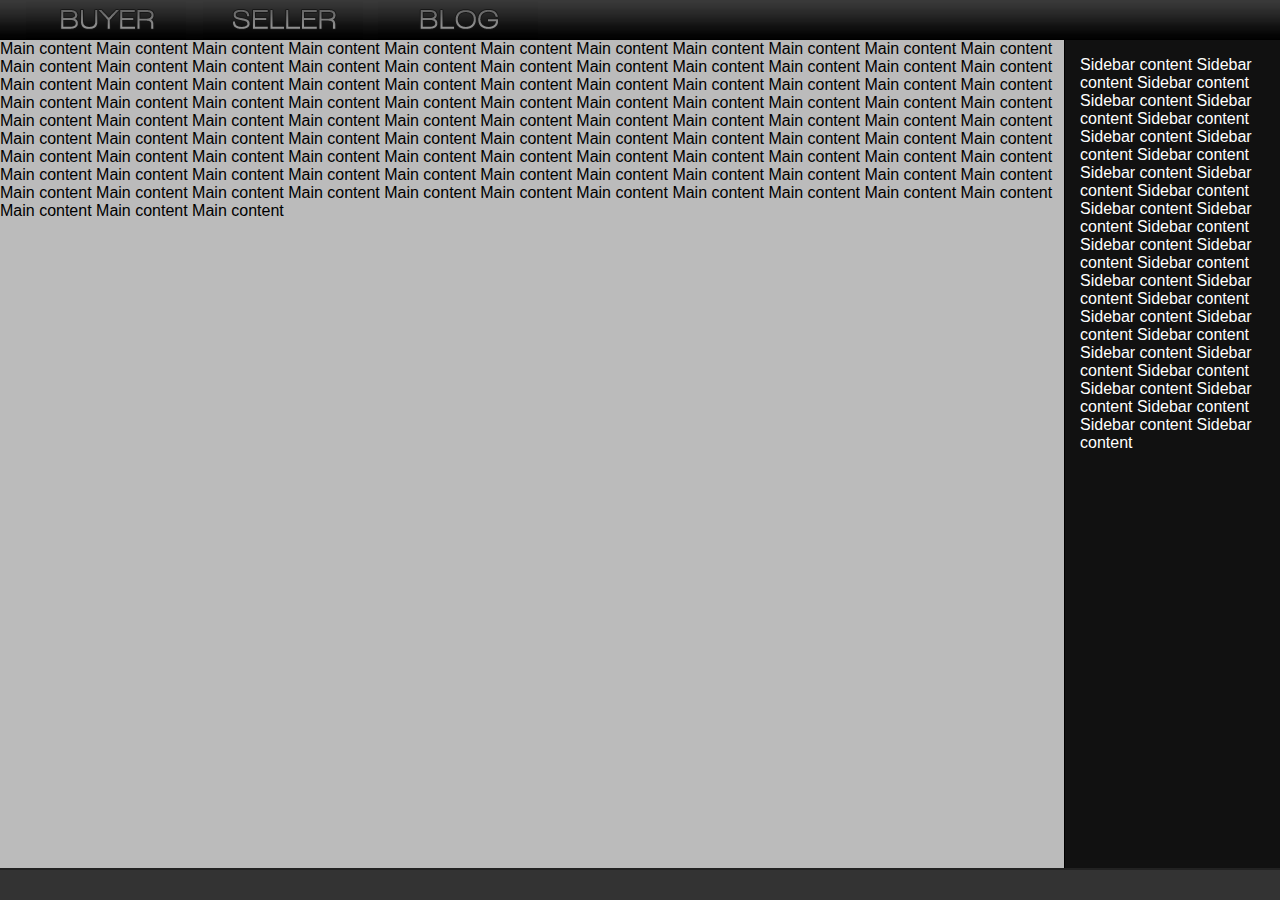
==== index.html @ b012a06e "First commit" ====
<!DOCTYPE html PUBLIC "-//W3C//DTD XHTML 1.0 Transitional//EN"
"http://www.w3.org/TR/xhtml1/DTD/xhtml1-transitional.dtd">
<html xmlns="http://www.w3.org/1999/xhtml" xml:lang="en" lang="en">
<head>
	<meta http-equiv="Content-Type" content="text/html; charset=UTF-8" >
	<meta name="description" content="A blurb to describe the content of the page appears here" >
	<script type="text/javascript" src=""></script>
	<script src="https://ajax.googleapis.com/ajax/libs/jquery/1.7.2/jquery.min.js"></script>
	<link rel="stylesheet" type="text/css" href="" />
	<script type="text/javascript">
	//Insert JavaScript here
	</script>
	<style>
	/*CSS Styles*/
	
		/*Document notes
		 *The background for #main is temporarily red, which causes it to flash during window resize.
		 *Have to change it to something subtle, this is temporarily for debugging.
		 *The Sidebar width is hardcoded both in CSS and the Javascript.
		 *Any changes to the dimensions/layout have to be adjusted in both.
		 *The header slice is currently a low quality jpeg and will have to be improved in future.
		 */
		 
		 body {
			margin: 0px; padding: 0px;
			background-color: red;
			font-family: sans-serif;
		}
		#header {
			margin: 0px; padding: 0px;
			background: url(header-slice.jpg) repeat-x;
			min-height: 40px;
			color: white;
		}
		ul#header-nav {
			margin: 0px;
			padding: 0px 0px 0px 20px;
			list-style-type: none;
		}
		ul#header-nav li {
			float: left;
			margin: 0px;
			padding-left: 3px;
			padding-right: 3px;			
			height: 38px;
		}
		ul#header-nav a {
			display: block;
			margin: 0px;
			padding: 2px 5px 0px 5px;	
			height: 40px;
			color: white;
			text-indent:-9999px;
		}
		ul#header-nav li a {
			width: 160px;
			background: url(nav-sprite.png);
		}
		ul#header-nav li#buyer a {
			background-position: -8px -52px;
		}
		ul#header-nav li#buyer a:hover {
			background-position: -8px -8px;
		}
		ul#header-nav li#seller a {
		
			background-position: -222px -52px;
		}
		ul#header-nav li#seller a:hover {
			background-position: -222px -8px;
		}
		ul#header-nav li#blog a {
			background-position: -426px -52px;
		}
		ul#header-nav li#blog a:hover {
			background-position: -426px -8px;
		}
		#main {
			margin: 0px; padding: 0px;
			background-color: red;
		}
		#content {
			margin: 0px; padding: 0px;
			background: #BBBBBB;
			float: left;
			width: 500px;
		}
		#sidebar {
			margin: 0px; padding: 0px;
			padding-left: 15px;
			background: #111111;
			float: left;;
			width: 200px;
			color: #FFFFFF;
			border-left: 1px solid black;
		}
		#footer {
			margin: 0px; padding: 0px;
			height: 30px;
			color: white;
			background: #333333 url(footer-slice.jpg) repeat-x;
			border-top: 2px solid #222222;
			position: fixed;
			width: 100%;
			bottom: 0px;
			left: 0px;
		}

	</style>
	<title>	Some title</title>
</head>
<body>
	<div id="header">
		<ul id="header-nav">
			<li id="buyer"><a href="#">BUYER</a></li>
			<li id="seller"><a href="#">SELLER</a></li>
			<li id="blog"><a href="#">BLOG</a></li>
		</ul>
	</div>
	<div id="main">
		<div id="content">
			Main content Main content Main content Main content Main content Main content Main content Main content Main content Main content Main content Main content Main content Main content Main content Main content	Main content Main content Main content Main content Main content Main content Main content Main content Main content Main content Main content Main content Main content Main content Main content Main content Main content	Main content Main content Main content Main content Main content Main content Main content Main content Main content Main content Main content Main content Main content Main content Main content Main content Main content	Main content Main content Main content Main content Main content Main content Main content Main content Main content Main content Main content Main content Main content Main content Main content Main content Main content	Main content Main content Main content Main content Main content Main content Main content Main content Main content Main content Main content Main content Main content Main content Main content Main content Main content	Main content Main content Main content Main content Main content Main content Main content Main content Main content Main content Main content Main content Main content Main content Main content Main content Main content	Main content
		</div>
		<div id="sidebar">
			<p>
			Sidebar content	Sidebar content	Sidebar content	Sidebar content	Sidebar content	Sidebar content	Sidebar content	Sidebar content
			Sidebar content	Sidebar content	Sidebar content	Sidebar content	Sidebar content	Sidebar content	Sidebar content	Sidebar content
			Sidebar content	Sidebar content	Sidebar content	Sidebar content	Sidebar content	Sidebar content	Sidebar content	Sidebar content
			Sidebar content	Sidebar content	Sidebar content	Sidebar content	Sidebar content	Sidebar content	Sidebar content	Sidebar content
			</p>
		</div>
	</div>
	<div id="footer">
		
	</div>
	<script>
		var $document=$(document),
		$main=$('#main'),
		$window=$(window);
		$content=$('#content');
		$sidebar=$('#sidebar');
		console.log($window.width()-215);
		$document.ready(function(){
			var ht=$window.height()-70,
			wd=$window.width()-216;
			$main.css('height', ht);
			$content.css('width', wd).css('min-height', ht);
			$sidebar.css('min-height', ht);
		})
		$window.resize(function() {
			var ht=$window.height()-70,
			wd=$window.width()-216;
			$main.css('height', ht);
			$content.css('width', wd).css('min-height', ht);
			$sidebar.css('min-height', ht);
		})
	</script>
</body>
</html>
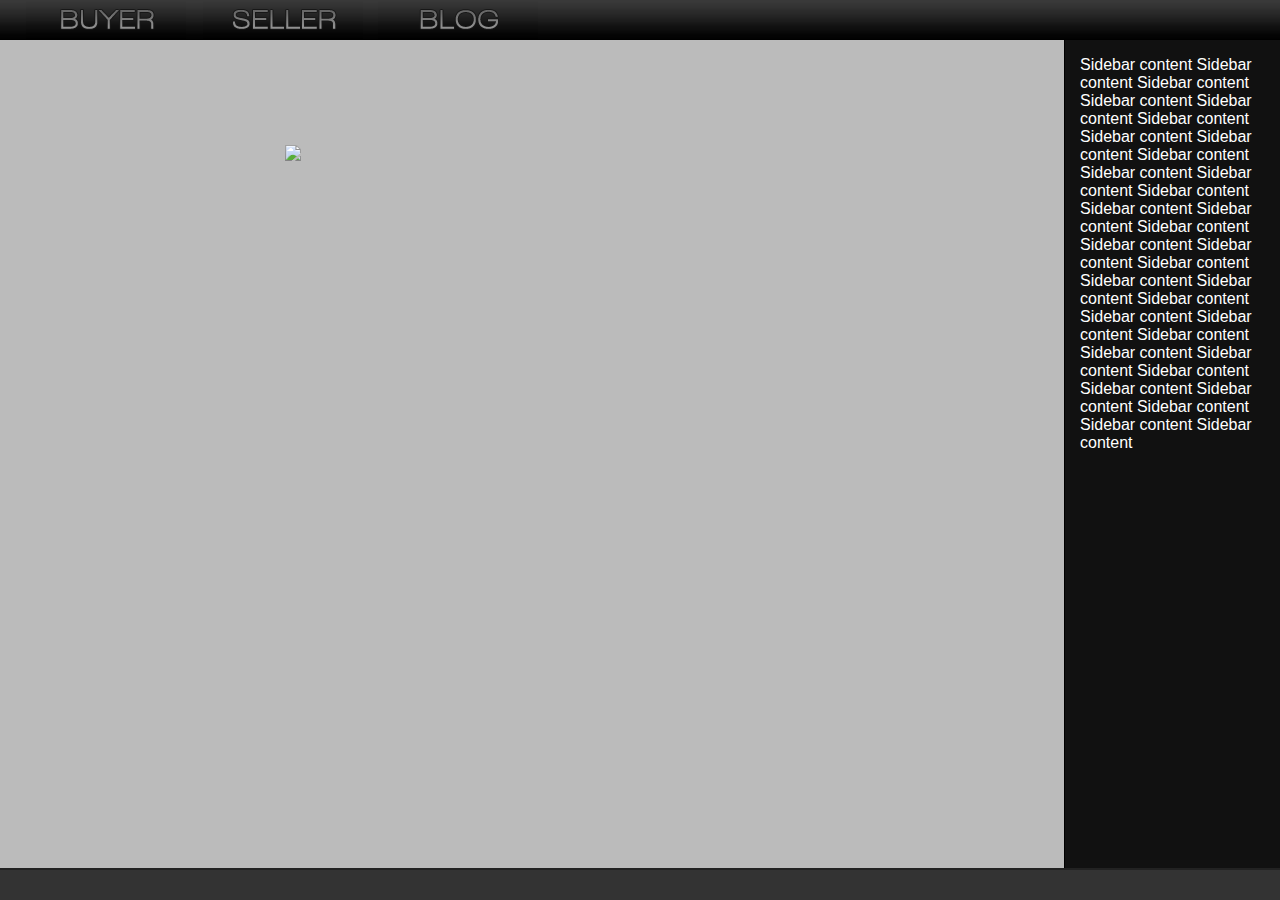
==== commit 3434078a: "Added slideshow plugin which does not work properly" ====
--- a/index.html
+++ b/index.html
@@ -5,107 +5,49 @@
 	<meta http-equiv="Content-Type" content="text/html; charset=UTF-8" >
 	<meta name="description" content="A blurb to describe the content of the page appears here" >
 	<script type="text/javascript" src=""></script>
-	<script src="https://ajax.googleapis.com/ajax/libs/jquery/1.7.2/jquery.min.js"></script>
-	<link rel="stylesheet" type="text/css" href="" />
+	<!--script src="https://ajax.googleapis.com/ajax/libs/jquery/1.7.2/jquery.min.js"></script-->
+	<script src="js/jquery-1.7.2.min.js"></script>
+	<script src="js/slides.min.jquery.js"></script>
+	<link rel="stylesheet" type="text/css" href="css/style.css" />
 	<script type="text/javascript">
-	//Insert JavaScript here
+	//Slideshow
+	/*var startSlide = 1;
+	if (window.location.hash) {
+		startSlide = window.location.hash.replace('#', '');
+	}*/
+	//Initialize slides
+
+	/*$('slides').slides ({
+			preload: true,
+			preloadImage: 'images/loading.gif',
+			generatePagination: true;
+			play: 5000,
+			pause: 2500,
+			hoverPause: false,
+			start: startSlide,
+			animationComplete: function(current){
+				window.location.hash = '#' + current;
+				}
+		});*/
 	</script>
 	<style>
-	/*CSS Styles*/
+
+	.slides_container {
+		width: 570px;
+		height: 210px;
+	}
+	.slides_container div {
+		position:relative;
+		width: 570px;
+		height: 210px;
+		display: block;
+	}
+	.slides_container img {
+		position: absolute;
+		top: 50%;
+		left: 50%;
+	}
 	
-		/*Document notes
-		 *The background for #main is temporarily red, which causes it to flash during window resize.
-		 *Have to change it to something subtle, this is temporarily for debugging.
-		 *The Sidebar width is hardcoded both in CSS and the Javascript.
-		 *Any changes to the dimensions/layout have to be adjusted in both.
-		 *The header slice is currently a low quality jpeg and will have to be improved in future.
-		 */
-		 
-		 body {
-			margin: 0px; padding: 0px;
-			background-color: red;
-			font-family: sans-serif;
-		}
-		#header {
-			margin: 0px; padding: 0px;
-			background: url(header-slice.jpg) repeat-x;
-			min-height: 40px;
-			color: white;
-		}
-		ul#header-nav {
-			margin: 0px;
-			padding: 0px 0px 0px 20px;
-			list-style-type: none;
-		}
-		ul#header-nav li {
-			float: left;
-			margin: 0px;
-			padding-left: 3px;
-			padding-right: 3px;			
-			height: 38px;
-		}
-		ul#header-nav a {
-			display: block;
-			margin: 0px;
-			padding: 2px 5px 0px 5px;	
-			height: 40px;
-			color: white;
-			text-indent:-9999px;
-		}
-		ul#header-nav li a {
-			width: 160px;
-			background: url(nav-sprite.png);
-		}
-		ul#header-nav li#buyer a {
-			background-position: -8px -52px;
-		}
-		ul#header-nav li#buyer a:hover {
-			background-position: -8px -8px;
-		}
-		ul#header-nav li#seller a {
-		
-			background-position: -222px -52px;
-		}
-		ul#header-nav li#seller a:hover {
-			background-position: -222px -8px;
-		}
-		ul#header-nav li#blog a {
-			background-position: -426px -52px;
-		}
-		ul#header-nav li#blog a:hover {
-			background-position: -426px -8px;
-		}
-		#main {
-			margin: 0px; padding: 0px;
-			background-color: red;
-		}
-		#content {
-			margin: 0px; padding: 0px;
-			background: #BBBBBB;
-			float: left;
-			width: 500px;
-		}
-		#sidebar {
-			margin: 0px; padding: 0px;
-			padding-left: 15px;
-			background: #111111;
-			float: left;;
-			width: 200px;
-			color: #FFFFFF;
-			border-left: 1px solid black;
-		}
-		#footer {
-			margin: 0px; padding: 0px;
-			height: 30px;
-			color: white;
-			background: #333333 url(footer-slice.jpg) repeat-x;
-			border-top: 2px solid #222222;
-			position: fixed;
-			width: 100%;
-			bottom: 0px;
-			left: 0px;
-		}
-
 	</style>
 	<title>	Some title</title>
 </head>
@@ -119,7 +61,24 @@
 	</div>
 	<div id="main">
 		<div id="content">
-			Main content Main content Main content Main content Main content Main content Main content Main content Main content Main content Main content Main content Main content Main content Main content Main content	Main content Main content Main content Main content Main content Main content Main content Main content Main content Main content Main content Main content Main content Main content Main content Main content Main content	Main content Main content Main content Main content Main content Main content Main content Main content Main content Main content Main content Main content Main content Main content Main content Main content Main content	Main content Main content Main content Main content Main content Main content Main content Main content Main content Main content Main content Main content Main content Main content Main content Main content Main content	Main content Main content Main content Main content Main content Main content Main content Main content Main content Main content Main content Main content Main content Main content Main content Main content Main content	Main content Main content Main content Main content Main content Main content Main content Main content Main content Main content Main content Main content Main content Main content Main content Main content Main content	Main content
+			<div id="slides">
+				<div class="slides_container">
+					<div class="slide">
+						<img src="http://placehold.it/570x270" height="210">
+					</div>
+					<div class="slide">
+						<img src="http://placehold.it/570x270" height="210">
+					</div>
+					<div class="slide">
+						<img src="http://placehold.it/570x270" height="210">
+					</div>
+					<div class="slide">
+						<img src="http://placehold.it/570x270" height="210">
+					</div>
+
+				</div>
+
+			</div>
 		</div>
 		<div id="sidebar">
 			<p>
@@ -139,21 +98,34 @@
 		$window=$(window);
 		$content=$('#content');
 		$sidebar=$('#sidebar');
+		$slidebox=$('.slides_container');
+		$slidediv=$('.slides_container div');
+		$('.pagination').css('display', 'none');
 		console.log($window.width()-215);
+		$('#slides').slides({
+				//generatePagination: True
+				});	
 		$document.ready(function(){
 			var ht=$window.height()-70,
 			wd=$window.width()-216;
 			$main.css('height', ht);
 			$content.css('width', wd).css('min-height', ht);
-			$sidebar.css('min-height', ht);
-		})
+			$slidebox.css('width', wd).css('min-height', ht);
+			//$slidediv.css('width', wd).css('min-height', ht);
+			$sidebar.css('min-height', ht).css('height', ht);
+			$('.pagination').css('display', 'none');
+		});
+
 		$window.resize(function() {
 			var ht=$window.height()-70,
 			wd=$window.width()-216;
 			$main.css('height', ht);
 			$content.css('width', wd).css('min-height', ht);
+			$slidebox.css('width', wd).css('min-height', ht);
+			//$slidediv.css('width', wd).css('min-height', ht);
 			$sidebar.css('min-height', ht);
-		})
+		});
+		
 	</script>
 </body>
 </html>
--- a/css/style.css
+++ b/css/style.css
@@ -0,0 +1,95 @@
+/*CSS Styles*/
+	
+		/*Document notes
+		 *The background for #main is temporarily red, which causes it to flash during window resize.
+		 *Have to change it to something subtle, this is temporarily for debugging.
+		 *The Sidebar width is hardcoded both in CSS and the Javascript.
+		 *Any changes to the dimensions/layout have to be adjusted in both.
+		 *Currently not happy with the text style of the nav buttons - minor task to be accomplished in Photoshop.
+		 */
+		 
+		 body {
+			margin: 0px; padding: 0px;
+			background-color: red;
+			font-family: sans-serif;
+		}
+		#header {
+			margin: 0px; padding: 0px;
+			background: url(../images/header-slice.jpg) repeat-x;
+			min-height: 40px;
+			color: white;
+		}
+		ul#header-nav {
+			margin: 0px;
+			padding: 0px 0px 0px 20px;
+			list-style-type: none;
+		}
+		ul#header-nav li {
+			float: left;
+			margin: 0px;
+			padding-left: 3px;
+			padding-right: 3px;			
+			height: 38px;
+		}
+		ul#header-nav a {
+			display: block;
+			margin: 0px;
+			padding: 2px 5px 0px 5px;	
+			height: 40px;
+			color: white;
+			text-indent:-9999px;
+		}
+		ul#header-nav li a {
+			width: 160px;
+			background: url(../images/nav-sprite.png);
+		}
+		ul#header-nav li#buyer a {
+			background-position: -8px -52px;
+		}
+		ul#header-nav li#buyer a:hover {
+			background-position: -8px -8px;
+		}
+		ul#header-nav li#seller a {
+		
+			background-position: -222px -52px;
+		}
+		ul#header-nav li#seller a:hover {
+			background-position: -222px -8px;
+		}
+		ul#header-nav li#blog a {
+			background-position: -426px -52px;
+		}
+		ul#header-nav li#blog a:hover {
+			background-position: -426px -8px;
+		}
+		#main {
+			margin: 0px; padding: 0px;
+			background-color: red;
+		}
+		#content {
+			margin: 0px; padding: 0px;
+			background: #BBBBBB;
+			float: left;
+			width: 500px;
+		}
+		#sidebar {
+			margin: 0px; padding: 0px;
+			padding-left: 15px;
+			background: #111111;
+			float: left;;
+			width: 200px;
+			color: #FFFFFF;
+			border-left: 1px solid black;
+		}
+		#footer {
+			margin: 0px; padding: 0px;
+			height: 30px;
+			color: white;
+			background: #333333 url(footer-slice.jpg) repeat-x;
+			border-top: 2px solid #222222;
+			position: fixed;
+			width: 100%;
+			bottom: 0px;
+			left: 0px;
+		}
+
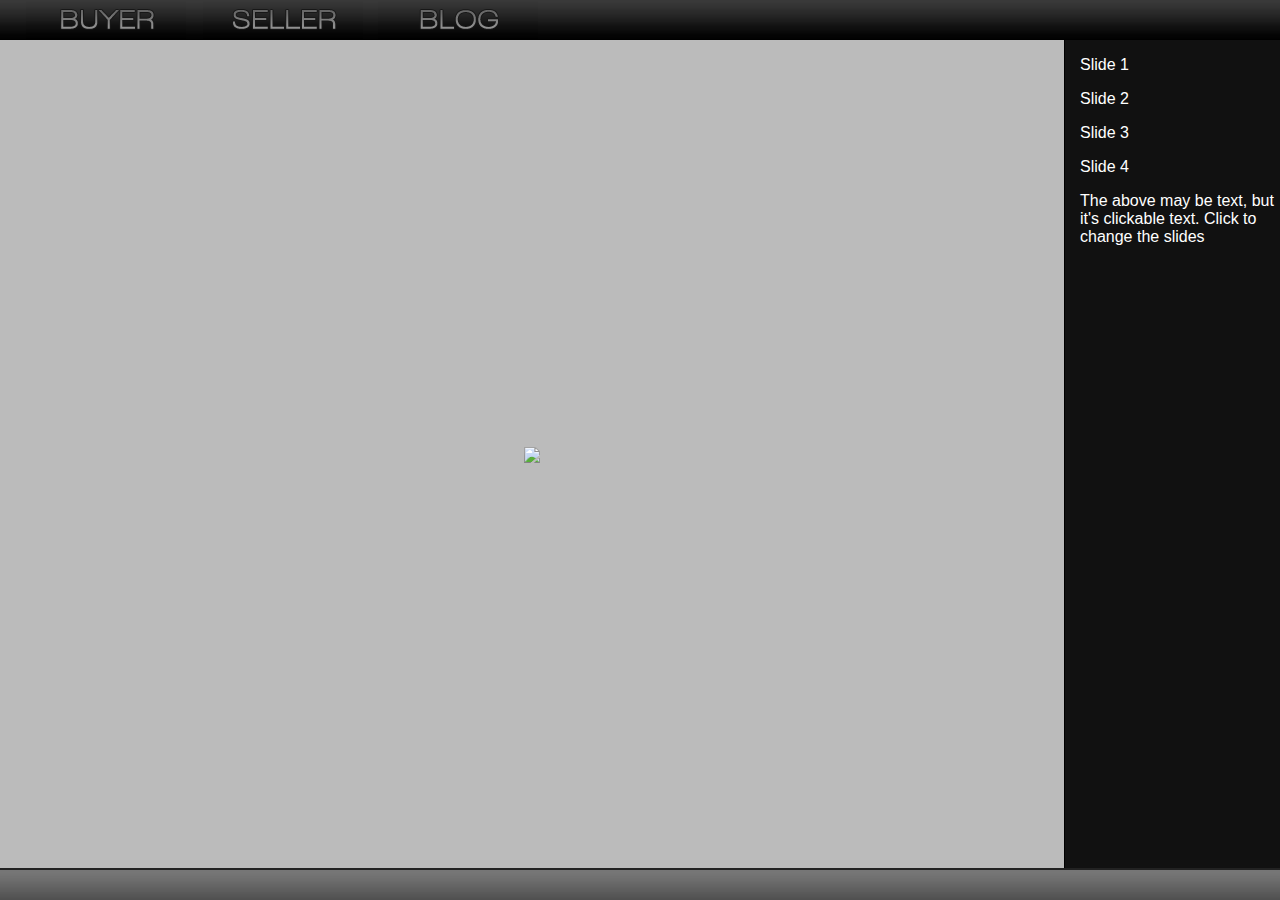
==== commit b8b850ca: "Slides are now working" ====
--- a/index.html
+++ b/index.html
@@ -8,6 +8,7 @@
 	<!--script src="https://ajax.googleapis.com/ajax/libs/jquery/1.7.2/jquery.min.js"></script-->
 	<script src="js/jquery-1.7.2.min.js"></script>
 	<script src="js/slides.min.jquery.js"></script>
+	<script src="js/jquery.waitforimages.js"></script>
 	<link rel="stylesheet" type="text/css" href="css/style.css" />
 	<script type="text/javascript">
 	//Slideshow
@@ -33,19 +34,22 @@
 	<style>
 
 	.slides_container {
+		position:relative;
 		width: 570px;
 		height: 210px;
 	}
 	.slides_container div {
-		position:relative;
 		width: 570px;
 		height: 210px;
 		display: block;
+		/*position: absolute;
+		top:50%;
+		left:50%;*/
+		background-color: yeellow;
 	}
-	.slides_container img {
-		position: absolute;
-		top: 50%;
-		left: 50%;
+	.slide {
+		margin-left:288px;
+		margin-top:100px;
 	}
 	
 	</style>
@@ -64,16 +68,16 @@
 			<div id="slides">
 				<div class="slides_container">
 					<div class="slide">
-						<img src="http://placehold.it/570x270" height="210">
+						<img src="http://placehold.it/570x270">
 					</div>
 					<div class="slide">
-						<img src="http://placehold.it/570x270" height="210">
+						<img src="http://placehold.it/570x270">
 					</div>
 					<div class="slide">
-						<img src="http://placehold.it/570x270" height="210">
+						<img src="http://placehold.it/570x270">
 					</div>
 					<div class="slide">
-						<img src="http://placehold.it/570x270" height="210">
+						<img src="http://placehold.it/570x270">
 					</div>
 
 				</div>
@@ -82,10 +86,19 @@
 		</div>
 		<div id="sidebar">
 			<p>
-			Sidebar content	Sidebar content	Sidebar content	Sidebar content	Sidebar content	Sidebar content	Sidebar content	Sidebar content
-			Sidebar content	Sidebar content	Sidebar content	Sidebar content	Sidebar content	Sidebar content	Sidebar content	Sidebar content
-			Sidebar content	Sidebar content	Sidebar content	Sidebar content	Sidebar content	Sidebar content	Sidebar content	Sidebar content
-			Sidebar content	Sidebar content	Sidebar content	Sidebar content	Sidebar content	Sidebar content	Sidebar content	Sidebar content
+				<a id="slide1">Slide 1</a>
+			</p>
+			<p>
+				<a id="slide2">Slide 2</a>
+			</p>
+			<p>
+				<a id="slide3">Slide 3</a>
+			</p>
+			<p>
+				<a id="slide4">Slide 4</a>
+			</p>
+			<p>
+				The above may be text, but it's clickable text. Click to change the slides
 			</p>
 		</div>
 	</div>
@@ -93,6 +106,8 @@
 		
 	</div>
 	<script>
+
+
 		var $document=$(document),
 		$main=$('#main'),
 		$window=$(window);
@@ -101,9 +116,40 @@
 		$slidebox=$('.slides_container');
 		$slidediv=$('.slides_container div');
 		$('.pagination').css('display', 'none');
-		console.log($window.width()-215);
+		function slideAdjust(wd, ht){
+			$active=$('.slide:not([style*="none"])');
+			iwd=$active.children("img").width();
+			iht=$active.children("img").height();
+			mtop=(ht-iht)/2;
+			mleft=(wd-iwd)/2;
+			console.log($active.children("img"), ht, wd, iht, iwd);
+			$active.animate({
+					marginLeft: mleft,
+					marginTop: mtop
+					}, 120);
+			//$active.css("margin-left", mleft).css("margin-top", mtop);
+		}
+
+	//	$('#slides').slides({
+	//			//generatePagination: True
+	//			});
 		$('#slides').slides({
-				//generatePagination: True
+				//preload: true,
+				//preloadImage: 'img/loading.gif',
+				//generatePagination: true,
+				//play: 5000,
+				//pause: 2500,
+				//hoverPause: true,
+				// Get the starting slide
+				//start: startSlide,
+				animationComplete: function(current){
+					// Set the slide number as a hash
+					window.location.hash = '#' + current;
+					var ht=$window.height()-70,
+					wd=$window.width()-216;
+					slideAdjust(wd, ht);
+					}
+					
 				});	
 		$document.ready(function(){
 			var ht=$window.height()-70,
@@ -114,7 +160,13 @@
 			//$slidediv.css('width', wd).css('min-height', ht);
 			$sidebar.css('min-height', ht).css('height', ht);
 			$('.pagination').css('display', 'none');
+
 		});
+		$document.waitForImages(function(){
+			var ht=$window.height()-70,
+			wd=$window.width()-216;
+			slideAdjust(wd, ht);
+				});
 
 		$window.resize(function() {
 			var ht=$window.height()-70,
@@ -124,7 +176,21 @@
 			$slidebox.css('width', wd).css('min-height', ht);
 			//$slidediv.css('width', wd).css('min-height', ht);
 			$sidebar.css('min-height', ht);
+			slideAdjust(wd, ht);
 		});
+		$sidebar.find('a#slide1').click(function() {
+				$('.pagination a').eq(0).trigger('click');
+				});
+		$sidebar.find('a#slide2').click(function() {
+				$('.pagination a').eq(1).trigger('click');
+				});
+		$sidebar.find('a#slide3').click(function() {
+				$('.pagination a').eq(2).trigger('click');
+				});
+		$sidebar.find('a#slide4').click(function() {
+				$('.pagination a').eq(3).trigger('click');
+				});
+		
 		
 	</script>
 </body>
--- a/css/style.css
+++ b/css/style.css
@@ -85,7 +85,7 @@
 			margin: 0px; padding: 0px;
 			height: 30px;
 			color: white;
-			background: #333333 url(footer-slice.jpg) repeat-x;
+			background: #333333 url(../images/footer-slice.jpg) repeat-x;
 			border-top: 2px solid #222222;
 			position: fixed;
 			width: 100%;
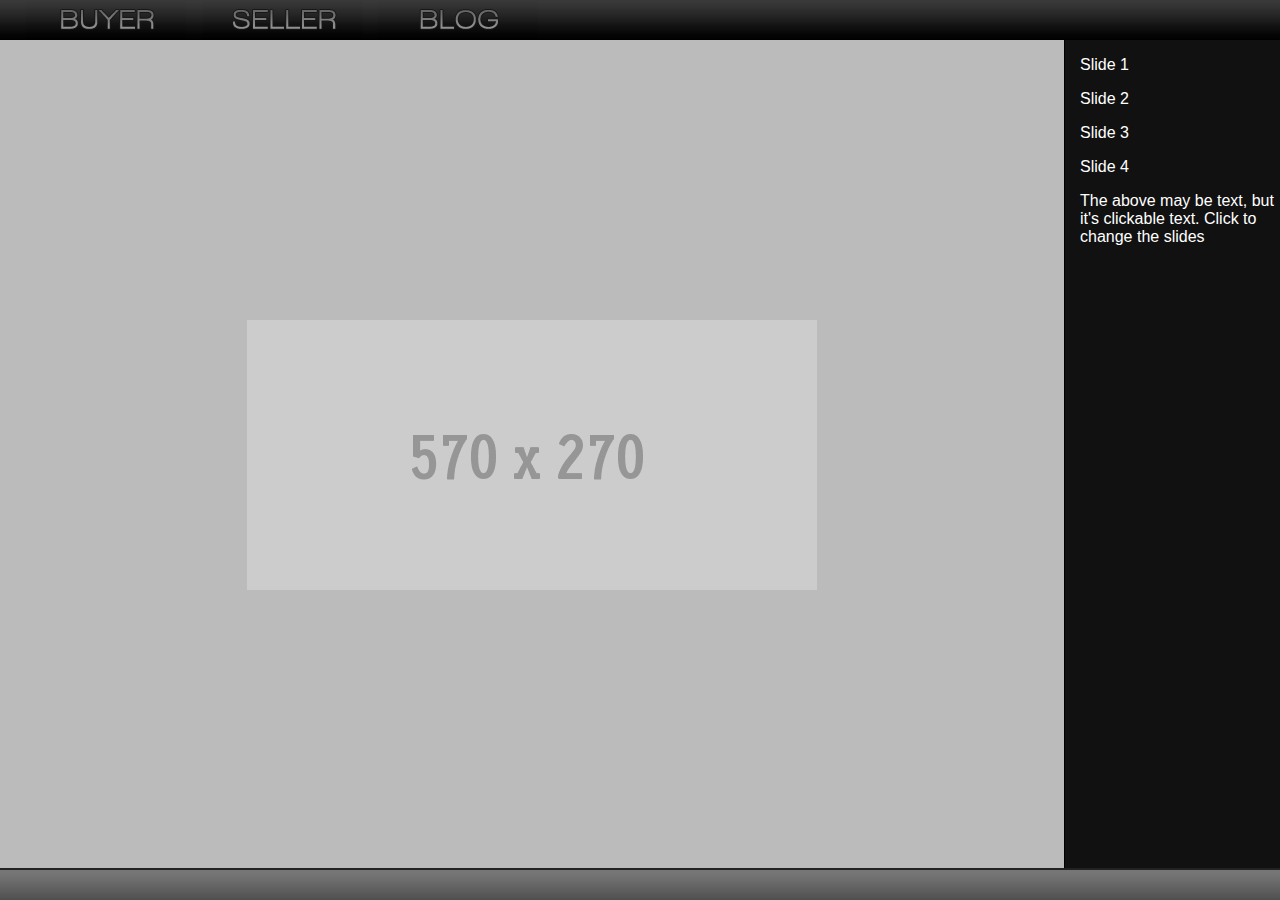
==== commit 2337ffc2: "Centering Resolved" ====
--- a/index.html
+++ b/index.html
@@ -68,16 +68,16 @@
 			<div id="slides">
 				<div class="slides_container">
 					<div class="slide">
-						<img src="http://placehold.it/570x270">
+						<img src="images/570x270.gif">
 					</div>
 					<div class="slide">
-						<img src="http://placehold.it/570x270">
+						<img src="images/570x270.gif">
 					</div>
 					<div class="slide">
-						<img src="http://placehold.it/570x270">
+						<img src="images/570x270.gif">
 					</div>
 					<div class="slide">
-						<img src="http://placehold.it/570x270">
+						<img src="images/570x270.gif">
 					</div>
 
 				</div>
--- a/css/style.css
+++ b/css/style.css
@@ -70,7 +70,7 @@
 			margin: 0px; padding: 0px;
 			background: #BBBBBB;
 			float: left;
-			width: 500px;
+		/*	width: 500px;*/
 		}
 		#sidebar {
 			margin: 0px; padding: 0px;
@@ -80,6 +80,8 @@
 			width: 200px;
 			color: #FFFFFF;
 			border-left: 1px solid black;
+			position: absolute;
+			right:0px
 		}
 		#footer {
 			margin: 0px; padding: 0px;
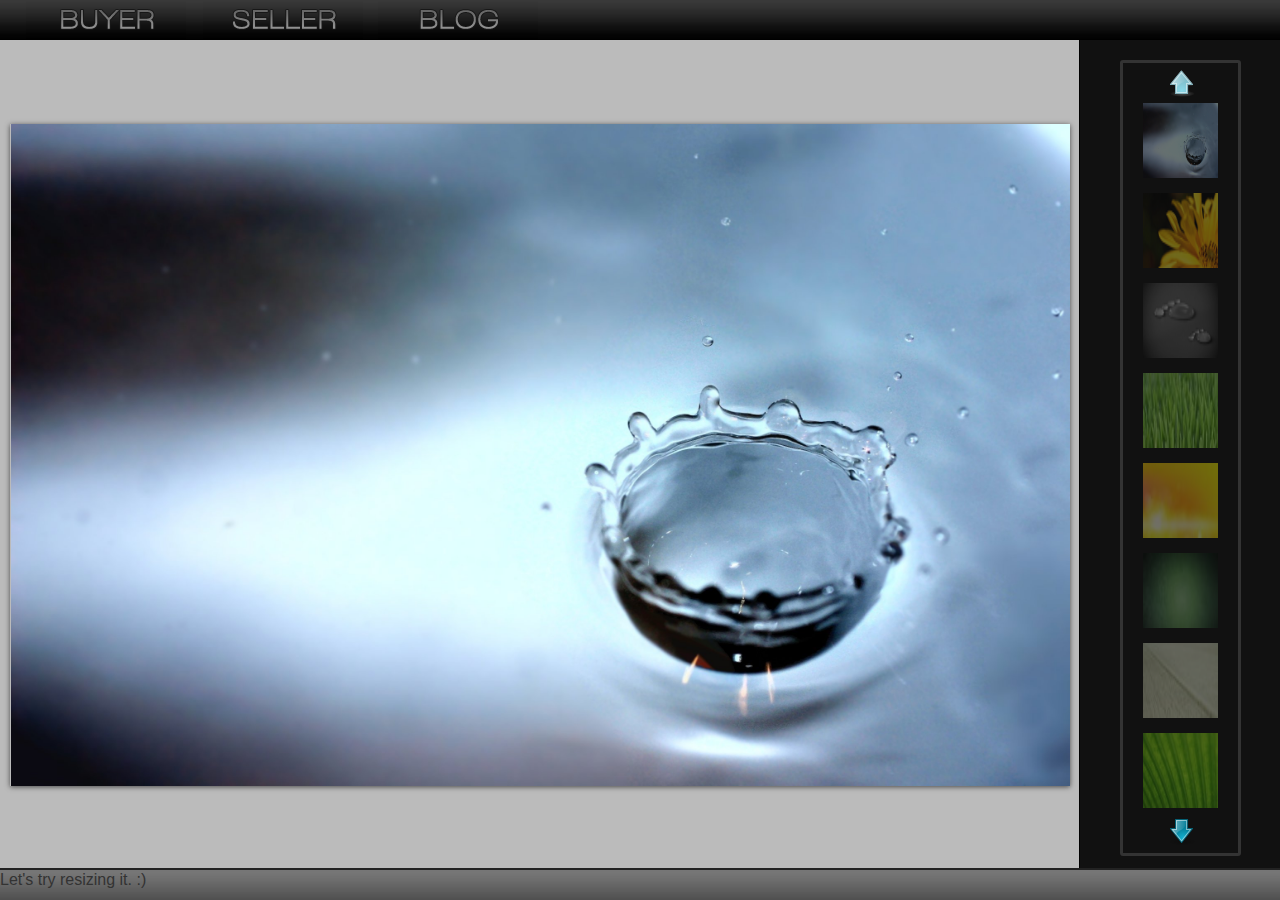
==== commit c5c5d522: "Reorganized stuff" ====
--- a/index.html
+++ b/index.html
@@ -1,62 +1,22 @@
-<!DOCTYPE html PUBLIC "-//W3C//DTD XHTML 1.0 Transitional//EN"
-"http://www.w3.org/TR/xhtml1/DTD/xhtml1-transitional.dtd">
+<!DOCTYPE html>
 <html xmlns="http://www.w3.org/1999/xhtml" xml:lang="en" lang="en">
 <head>
 	<meta http-equiv="Content-Type" content="text/html; charset=UTF-8" >
 	<meta name="description" content="A blurb to describe the content of the page appears here" >
 	<script type="text/javascript" src=""></script>
-	<!--script src="https://ajax.googleapis.com/ajax/libs/jquery/1.7.2/jquery.min.js"></script-->
+	<!-- script src="https://ajax.googleapis.com/ajax/libs/jquery/1.7.2/jquery.min.js"></script -->
 	<script src="js/jquery-1.7.2.min.js"></script>
 	<script src="js/slides.min.jquery.js"></script>
 	<script src="js/jquery.waitforimages.js"></script>
-	<link rel="stylesheet" type="text/css" href="css/style.css" />
-	<script type="text/javascript">
-	//Slideshow
-	/*var startSlide = 1;
-	if (window.location.hash) {
-		startSlide = window.location.hash.replace('#', '');
-	}*/
-	//Initialize slides
-
-	/*$('slides').slides ({
-			preload: true,
-			preloadImage: 'images/loading.gif',
-			generatePagination: true;
-			play: 5000,
-			pause: 2500,
-			hoverPause: false,
-			start: startSlide,
-			animationComplete: function(current){
-				window.location.hash = '#' + current;
-				}
-		});*/
-	</script>
-	<style>
-
-	.slides_container {
-		position:relative;
-		width: 570px;
-		height: 210px;
-	}
-	.slides_container div {
-		width: 570px;
-		height: 210px;
-		display: block;
-		/*position: absolute;
-		top:50%;
-		left:50%;*/
-		background-color: yeellow;
-	}
-	.slide {
-		margin-left:288px;
-		margin-top:100px;
-	}
-	
-	</style>
+	<script type="text/javascript" src="js/jquery.jcarousel.js"></script>
+	<link rel="stylesheet" type="text/css" href="css/frame.css" />
+	<!-- <link rel="stylesheet" type="text/css" href="css2/style.css" /> -->
+	<link rel="stylesheet" type="text/css" href="css2/nivo-slider.css" />
+	<link rel="stylesheet" type="text/css" href="css2/default/default.css" />
 	<title>	Some title</title>
 </head>
 <body>
-	<div id="header">
+	<div id="header" style="overflow: hidden;">
 		<ul id="header-nav">
 			<li id="buyer"><a href="#">BUYER</a></li>
 			<li id="seller"><a href="#">SELLER</a></li>
@@ -64,134 +24,138 @@
 		</ul>
 	</div>
 	<div id="main">
-		<div id="content">
-			<div id="slides">
-				<div class="slides_container">
-					<div class="slide">
-						<img src="images/570x270.gif">
+		<div id="sidebar" style="overflow: hidden;">
+			<link href="css2/style_sidebar.css" rel="stylesheet" type="text/css" />
+			<script type="text/javascript" src="js/jquery.jcarousel.js"></script>
+			<link rel="stylesheet" type="text/css" href="css2/skin_sidebar.css" />
+			<div id="wrap">
+				<ul id="mycarousel" class="jcarousel jcarousel-skin-tango">
+					<li><img src="images/1920x1024.jpg" width="75" height="75" alt="" /></li>
+					<li><img src="images/thumbs/YellowFlower.jpg" width="75" height="75" alt="" /></li>
+					<li><img src="images/thumbs/FootFall.png" width="75" height="75" alt="" /></li>
+					<li><img src="images/thumbs/GreenMeadow.jpg" width="75" height="75" alt="" /></li>
+					<li><img src="images/thumbs/Spaceflare-supernova.jpg" width="75" height="75" alt="" /></li>
+					<li><img src="images/thumbs/Terraform-green.jpg" width="75" height="75" alt="" /></li>
+					<li><img src="images/thumbs/Wood.jpg" width="75" height="75" alt="" /></li>
+					<li><img src="images/thumbs/Blinds.jpg" width="75" height="75" alt="" /></li>
+					<li><img src="images/thumbs/FreshFlower.jpg" width="75" height="75" alt="" /></li>
+					<li><img src="images/thumbs/Spaceflare.jpg" width="75" height="75" alt="" /></li>
+					<li><img src="images/thumbs/SundownDunes.jpg" width="75" height="75" alt="" /></li>
+					<li><img src="images/thumbs/Terraform-orange.jpg" width="75" height="75" alt="" /></li>
+					<li><img src="images/thumbs/BlueMarbleWest.jpg" width="75" height="75" alt="" /></li>
+					<li><img src="images/thumbs/Garden.jpg" width="75" height="75" alt="" /></li>
+					<li><img src="images/thumbs/Spaceflare-nova.jpg" width="75" height="75" alt="" /></li>
+					<li><img src="images/thumbs/Terraform-blue.jpg" width="75" height="75" alt="" /></li>
+					<li><img src="images/thumbs/TwoWings.jpg" width="75" height="75" alt="" /></li>
+				</ul>
+			</div>
+			<script type="text/javascript">
+			</script>
+		</div>
+		<div id="content" style="overflow: hidden">
+			<div id="wrapper">
+				<div class="slider-wrapper theme-default">
+					<div class="ribbon">
+						
 					</div>
-					<div class="slide">
-						<img src="images/570x270.gif">
+					<div id="slider" class="nivoSlider">
+						<img src="images/1920x1024.jpg" /> 
+						<img src="images/thumbs/YellowFlower.jpg"/> 
+						<img src="images/FootFall.png"/> 
+						<img src="images/GreenMeadow.jpg"/> 
+						<img src="images/Spaceflare-supernova.jpg"/> 
+						<img src="images/Terraform-green.jpg"/> 
+						<img src="images/Wood.jpg"/> 
+						<img src="images/Blinds.jpg"/> 
+						<img src="images/FreshFlower.jpg"/> 
+						<img src="images/Spaceflare.jpg"/> 
+						<img src="images/SundownDunes.jpg"/> 
+						<img src="images/Terraform-orange.jpg"/> 
+						<img src="images/BlueMarbleWest.jpg"/> 
+						<img src="images/Garden.jpg"/> 
+						<img src="images/Spaceflare-nova.jpg"/> 
+						<img src="images/Terraform-blue.jpg"/> 
+						<img src="images/TwoWings.jpg"/> 
+						<img src="images/splash.jpg" alt="" />
+						<a href="http://dev7studios.com"><img src="images/570x270.gif" alt="" title="This is an example of a caption" /></a>
+						<img src="images/Aqua.jpg" alt="" title="#htmlcaption" />
+
 					</div>
-					<div class="slide">
-						<img src="images/570x270.gif">
+					<div id="htmlcaption" class="nivo-html-caption">
+						<strong>This</strong> is an example of a <em>HTML</em> caption with <a href="#">a link</a>.
 					</div>
-					<div class="slide">
-						<img src="images/570x270.gif">
-					</div>
-
 				</div>
 
 			</div>
+
 		</div>
-		<div id="sidebar">
-			<p>
-				<a id="slide1">Slide 1</a>
-			</p>
-			<p>
-				<a id="slide2">Slide 2</a>
-			</p>
-			<p>
-				<a id="slide3">Slide 3</a>
-			</p>
-			<p>
-				<a id="slide4">Slide 4</a>
-			</p>
-			<p>
-				The above may be text, but it's clickable text. Click to change the slides
-			</p>
-		</div>
-	</div>
-	<div id="footer">
 		
 	</div>
-	<script>
+	
+	<div id="footer">
 
+		Let's try resizing it. :)
 
-		var $document=$(document),
-		$main=$('#main'),
-		$window=$(window);
-		$content=$('#content');
-		$sidebar=$('#sidebar');
-		$slidebox=$('.slides_container');
-		$slidediv=$('.slides_container div');
-		$('.pagination').css('display', 'none');
-		function slideAdjust(wd, ht){
-			$active=$('.slide:not([style*="none"])');
-			iwd=$active.children("img").width();
-			iht=$active.children("img").height();
-			mtop=(ht-iht)/2;
-			mleft=(wd-iwd)/2;
-			console.log($active.children("img"), ht, wd, iht, iwd);
-			$active.animate({
-					marginLeft: mleft,
-					marginTop: mtop
-					}, 120);
-			//$active.css("margin-left", mleft).css("margin-top", mtop);
-		}
+	</div>
 
-	//	$('#slides').slides({
-	//			//generatePagination: True
-	//			});
-		$('#slides').slides({
-				//preload: true,
-				//preloadImage: 'img/loading.gif',
-				//generatePagination: true,
-				//play: 5000,
-				//pause: 2500,
-				//hoverPause: true,
-				// Get the starting slide
-				//start: startSlide,
-				animationComplete: function(current){
-					// Set the slide number as a hash
-					window.location.hash = '#' + current;
-					var ht=$window.height()-70,
-					wd=$window.width()-216;
-					slideAdjust(wd, ht);
-					}
-					
-				});	
-		$document.ready(function(){
-			var ht=$window.height()-70,
-			wd=$window.width()-216;
-			$main.css('height', ht);
-			$content.css('width', wd).css('min-height', ht);
-			$slidebox.css('width', wd).css('min-height', ht);
-			//$slidediv.css('width', wd).css('min-height', ht);
-			$sidebar.css('min-height', ht).css('height', ht);
-			$('.pagination').css('display', 'none');
+	<script type="text/javascript" src="js/jquery.nivo.slider.js"></script>
+	<script type="text/javascript">
+			$('#wrap').height(($('#content').height())-120);
+			jQuery(document).ready(function() {
+					    jQuery('#mycarousel').jcarousel({
+						            vertical: true,
+							    scroll: 1
+								        });
+					    });
+	var $footer=$('#footer');
+		$(document).ready(function(){
+			
+			$('#slider').nivoSlider();
+			//Footer resizing, on function WILL NOT work wil jQuery 1.4.2
+			$footer.on('click', function(){
+				console.log('Footer clicked');
+				if($footer.css('height')=='30px'){
+					$footer.animate({
+						height:100
+					}, 100);
+				}
+				else{
+					$footer.animate({
+						height:30
+					}, 100);
+				}				
+			});
+		});		
+		$(window).resize(function() {
+			$('#wrap').height(($('#content').height())-120);
+				var slider=$('#slider');
+				$content=$('#content');
+			        var vars = slider.data('nivo:vars');
+				slider.height(($content.height())-25);
+				slider.width(($content.width())-20);
+				var scase = 0;
+				$('.nivo-slice', slider).remove();
+				$('.nivo-box', slider).remove();
+				if(slider.height()<vars.currentImage.height()) {
+					var new_width=(vars.currentImage.width()/vars.currentImage.height())*(slider.height());
+					if(new_width<slider.width())
+						slider.width(new_width);
+					scase = 1;
+				}   
+				if(slider.width()<vars.currentImage.width()) {
+					var new_height=(vars.currentImage.height()/vars.currentImage.width())*(slider.width());
+					if(new_height<slider.height())
+						slider.height(new_height);
+					scase = 1;
+				}   
+				if(!scase){
+					slider.height(vars.currentImage.height());
+					slider.width(vars.currentImage.width());
+				}   
 
+				slider.css({'background':'url("'+ vars.currentImage.attr('src') +'") no-repeat center ','background-size':'contain','margin':'0 auto','top':(($('#content').height())-slider.height())/2});
 		});
-		$document.waitForImages(function(){
-			var ht=$window.height()-70,
-			wd=$window.width()-216;
-			slideAdjust(wd, ht);
-				});
 
-		$window.resize(function() {
-			var ht=$window.height()-70,
-			wd=$window.width()-216;
-			$main.css('height', ht);
-			$content.css('width', wd).css('min-height', ht);
-			$slidebox.css('width', wd).css('min-height', ht);
-			//$slidediv.css('width', wd).css('min-height', ht);
-			$sidebar.css('min-height', ht);
-			slideAdjust(wd, ht);
-		});
-		$sidebar.find('a#slide1').click(function() {
-				$('.pagination a').eq(0).trigger('click');
-				});
-		$sidebar.find('a#slide2').click(function() {
-				$('.pagination a').eq(1).trigger('click');
-				});
-		$sidebar.find('a#slide3').click(function() {
-				$('.pagination a').eq(2).trigger('click');
-				});
-		$sidebar.find('a#slide4').click(function() {
-				$('.pagination a').eq(3).trigger('click');
-				});
-		
-		
 	</script>
 </body>
 </html>
--- a/css/frame.css
+++ b/css/frame.css
@@ -0,0 +1,92 @@
+*      {margin:0; padding:0;}
+body   {
+	background:#fff;
+	position:absolute;
+	width:100%; height:100%;
+	overflow: hidden;
+	font-family:sans-serif;
+}
+#header  {
+	/*background:#f8f;*/
+	background: url(../images/header-slice.jpg) repeat-x;
+	color: white;
+	position:absolute;
+	width:100%;
+	height:40px;
+	overflow:auto;
+}
+ul#header-nav {
+	margin: 0px;
+	padding: 0px 0px 0px 20px;
+	list-style-type: none;
+}
+ul#header-nav li {
+	float: left;
+	margin: 0px;
+	padding-left: 3px;
+	padding-right: 3px;			
+	height: 38px;
+}
+ul#header-nav a {
+	display: block;
+	margin: 0px;
+	padding: 2px 5px 0px 5px;	
+	height: 40px;
+	color: white;
+	text-indent:-9999px;
+}
+ul#header-nav li a {
+	width: 160px;
+	background: url(../images/nav-sprite.png);
+}
+ul#header-nav li#buyer a {
+	background-position: -8px -52px;
+}
+ul#header-nav li#buyer a:hover {
+	background-position: -8px -8px;
+}
+ul#header-nav li#seller a {
+
+	background-position: -222px -52px;
+}
+ul#header-nav li#seller a:hover {
+	background-position: -222px -8px;
+}
+ul#header-nav li#blog a {
+	background-position: -426px -52px;
+}
+ul#header-nav li#blog a:hover {
+	background-position: -426px -8px;
+}
+#main  {
+	background:#888; 
+	position:absolute; 
+	top:40px; 
+	bottom:30px; 
+	width:100%;
+}
+#sidebar  {
+	background:#111;
+	position:absolute;
+	right: 0px; 
+	width:200px; 
+	height:100%; 
+	overflow:auto;
+	border-left: 1px solid black;
+	color: #FFF;
+}
+#content {
+	background:#BBB;
+	margin-right:200px;
+	height:100%;
+	overflow:auto;
+}
+#footer  {
+	background: #454545 url(../images/footer-slice.jpg) repeat-x;
+	border-top: 2px solid #222222;
+	position:absolute;
+	bottom:0;
+	width:100%; 
+	height:30px;
+	overflow:auto;
+}
--- a/css2/style.css
+++ b/css2/style.css
@@ -0,0 +1,98 @@
+/*=================================*/
+/* Nivo Slider Demo
+/* November 2010
+/* By: Gilbert Pellegrom
+/* http://dev7studios.com
+/*=================================*/
+
+/*====================*/
+/*=== Reset Styles ===*/
+/*====================*/
+html, body, div, span, applet, object, iframe,
+h1, h2, h3, h4, h5, h6, p, blockquote, pre,
+a, abbr, acronym, address, big, cite, code,
+del, dfn, em, font, img, ins, kbd, q, s, samp,
+small, strike, strong, sub, sup, tt, var,
+dl, dt, dd, ol, ul, li,
+fieldset, form, label, legend,
+table, caption, tbody, tfoot, thead, tr, th, td {
+	margin:0;
+	padding:0;
+	border:0;
+	outline:0;
+	font-weight:inherit;
+	font-style:inherit;
+	font-size:100%;
+	font-family:inherit;
+	vertical-align:baseline;
+}
+body {
+	line-height:1;
+	color:black;
+	background:white;
+}
+table {
+	border-collapse:separate;
+	border-spacing:0;
+}
+caption, th, td {
+	text-align:left;
+	font-weight:normal;
+}
+blockquote:before, blockquote:after,
+q:before, q:after {
+	content:"";
+}
+blockquote, q {
+	quotes:"" "";
+}
+/* HTML5 tags */
+header, section, footer,
+aside, nav, article, figure {
+	display: block;
+}
+
+/*===================*/
+/*=== Main Styles ===*/
+/*===================*/
+body {
+	font:14px/1.6 Georgia, Palatino, Palatino Linotype, Times, Times New Roman, serif;
+	color:#333;
+	background:#eee;
+}
+
+a, a:visited {
+	color:blue;
+	text-decoration:none;
+}
+a:hover, a:active {
+	color:#000;
+	text-decoration:none;
+}
+
+#dev7link {
+    position:absolute;
+    top:0;
+    left:50px;
+    background:url(images/dev7logo.png) no-repeat;
+    width:60px;
+    height:67px;
+    border:0;
+    display:block;
+    text-indent:-9999px;
+}
+
+.theme-default #slider {
+    position: relative;
+}
+.theme-pascal.slider-wrapper,
+.theme-orman.slider-wrapper {
+    margin-top:150px;
+}
+
+/*====================*/
+/*=== Other Styles ===*/
+/*====================*/
+.clear {
+	clear:both;
+}
--- a/css2/default/default.css
+++ b/css2/default/default.css
@@ -0,0 +1,75 @@
+/*
+Skin Name: Nivo Slider Default Theme
+Skin URI: http://nivo.dev7studios.com
+Skin Type: flexible
+Description: The default skin for the Nivo Slider.
+Version: 1.0
+Author: Gilbert Pellegrom
+Author URI: http://dev7studios.com
+*/
+
+.theme-default .nivoSlider {
+	position:relative;
+	background:#fff url(loading.gif) no-repeat 50% 50%;
+    margin-bottom:50px;
+    -webkit-box-shadow: 0px 1px 5px 0px #4a4a4a;
+    -moz-box-shadow: 0px 1px 5px 0px #4a4a4a;
+    box-shadow: 0px 1px 5px 0px #4a4a4a;
+}
+.theme-default .nivoSlider img {
+	position:absolute;
+	top:0px;
+	left:0px;
+	display:none;
+}
+.theme-default .nivoSlider a {
+	border:0;
+	display:block;
+}
+
+.theme-default .nivo-controlNav {
+	position:absolute;
+	left:50%;
+	bottom:-42px;
+    margin-left:-40px; /* Tweak this to center bullets */
+}
+.theme-default .nivo-controlNav a {
+	display:block;
+	width:22px;
+	height:22px;
+	background:url(bullets.png) no-repeat;
+	text-indent:-9999px;
+	border:0;
+	margin-right:3px;
+	float:left;
+}
+.theme-default .nivo-controlNav a.active {
+	background-position:0 -22px;
+}
+
+.theme-default .nivo-directionNav a {
+	display:block;
+	width:30px;
+	height:30px;
+	background:url(arrows.png) no-repeat;
+	text-indent:-9999px;
+	border:0;
+}
+.theme-default a.nivo-nextNav {
+	background-position:-30px 0;
+	right:15px;
+}
+.theme-default a.nivo-prevNav {
+	left:15px;
+}
+
+.theme-default .nivo-caption {
+    font-family: Helvetica, Arial, sans-serif;
+}
+.theme-default .nivo-caption a {
+    color:#fff;
+    border-bottom:1px dotted #fff;
+}
+.theme-default .nivo-caption a:hover {
+    color:#fff;
+}--- a/css2/style_sidebar.css
+++ b/css2/style_sidebar.css
@@ -0,0 +1,101 @@
+html, body {
+    min-height: 100%;
+    height: auto !important;
+    height: 100%;
+}
+
+body {
+    font: 100.01% "Trebuchet MS", Trebuchet, Tahoma, Verdana, Arial, sans-serif;
+    color: #333;
+    padding: 0;
+}
+
+body * {
+    line-height:1.22em;
+}
+
+h1, h2, h3, h4, h5, h6 {
+    font-family: Georgia, "Times New Roman", Times, serif;
+    color:#4088b8;
+    clear: both;
+}
+
+h1 {
+}
+
+h2 {
+    color: #c8c8c8;
+		margin-top: -25px;
+}
+
+h3 {
+}
+
+h4 {
+    color: #333;
+    margin-bottom: -10px;
+}
+
+p {
+    margin: 10px 0;
+    clear: both;
+}
+
+ul, ol {
+    margin-left 0;
+}
+
+ul ul {
+    margin-bottom: 20px;
+}
+
+#wrap {
+    color: #404040;
+    /*margin: 0 12%;*/
+    margin: 20px 40px;
+}
+
+a {
+    color: #4088b8;
+}
+
+table {
+    font-size: inherit;
+    border: 1px solid #c8c8c8;
+}
+
+th {
+    background: #d8d8d8;
+    text-align: left;
+    padding: 5px;
+    white-space: nowrap;
+}
+
+td {
+    background: #f8f8f8;
+    text-align: left;
+    padding: 5px;
+    vertical-align: top;
+}
+
+select, input, textarea {
+    font: 99% "Trebuchet MS", Trebuchet, Tahoma, Verdana, Arial, sans-serif;
+}
+
+pre, code, tt, dt {
+    font: 100% monospace;
+    margin: 20px 0;
+}
+
+pre, blockquote {
+    padding: 15px;
+    background-color: #f0f0f0;
+    margin: 20px 0;
+    -moz-border-radius: 10px;
+}
+
+td pre {
+    font: 85% monospace;
+    padding: 5px;
+    margin: 5px 0;
+}
--- a/css2/skin_sidebar.css
+++ b/css2/skin_sidebar.css
@@ -0,0 +1,211 @@
+.jcarousel-skin-tango {
+	height:100%;
+}
+.jcarousel-skin-tango .jcarousel-container {
+    -moz-border-radius: 3px;
+    -webkit-border-radius: 3px;
+   border-radius: 3px;
+   border: 3px solid #333;
+/*    background: #F0F6F9;*/
+
+    /*border: 1px solid #346F97;*/
+}
+
+.jcarousel-skin-tango .jcarousel-direction-rtl {
+	direction: rtl;
+}
+
+.jcarousel-skin-tango .jcarousel-container-horizontal {
+    width: 245px;
+    /*width: 300px;*/
+    padding: 20px 40px;
+}
+
+.jcarousel-skin-tango .jcarousel-container-vertical {
+    width: 75px;
+    /*height: 245px;*/
+    height:100%;   
+    padding: 40px 20px;
+}
+
+.jcarousel-skin-tango .jcarousel-clip {
+    overflow: hidden;
+}
+
+.jcarousel-skin-tango .jcarousel-clip-horizontal {
+    width:  245px;
+    height: 75px;
+}
+
+.jcarousel-skin-tango .jcarousel-clip-vertical {
+    width:  75px;
+    /*height: 245px;*/
+    height:100%;   
+}
+
+.jcarousel-skin-tango .jcarousel-item {
+    width: 75px;
+    height: 75px;
+}
+
+.jcarousel-skin-tango .jcarousel-item-horizontal {
+	margin-left: 0;
+    margin-right: 10px;
+}
+
+.jcarousel-skin-tango .jcarousel-direction-rtl .jcarousel-item-horizontal {
+	margin-left: 10px;
+    margin-right: 0;
+}
+
+.jcarousel-skin-tango .jcarousel-item-vertical {
+    margin-bottom: 15px;
+    opacity: 0.4;
+    -moz-opacity: 0.4;
+    filter:alpha(opacity=4);
+)}
+.jcarousel-skin-tango .jcarousel-item-vertical:hover {
+    /*margin-bottom: 15px;*/
+    -moz-box-sizing:border-box;
+    border: 3px solid #090909;
+    opacity: 1;
+    -moz-opacity: 1;
+    filter:alpha(opacity=10);
+
+
+}
+.jcarousel-skin-tango .jcarousel-item-vertical img{
+    width: 100%;
+    height: 100%;
+)}
+
+.jcarousel-skin-tango .jcarousel-item-placeholder {
+    background: #fff;
+    color: #000;
+}
+
+/**
+ *  Horizontal Buttons
+ */
+.jcarousel-skin-tango .jcarousel-next-horizontal {
+    position: absolute;
+    top: 43px;
+    right: 5px;
+    width: 32px;
+    height: 32px;
+    cursor: pointer;
+    background: transparent url(next-horizontal.png) no-repeat 0 0;
+}
+
+.jcarousel-skin-tango .jcarousel-direction-rtl .jcarousel-next-horizontal {
+    left: 5px;
+    right: auto;
+    background-image: url(prev-horizontal.png);
+}
+
+.jcarousel-skin-tango .jcarousel-next-horizontal:hover,
+.jcarousel-skin-tango .jcarousel-next-horizontal:focus {
+    background-position: -32px 0;
+}
+
+.jcarousel-skin-tango .jcarousel-next-horizontal:active {
+    background-position: -64px 0;
+}
+
+.jcarousel-skin-tango .jcarousel-next-disabled-horizontal,
+.jcarousel-skin-tango .jcarousel-next-disabled-horizontal:hover,
+.jcarousel-skin-tango .jcarousel-next-disabled-horizontal:focus,
+.jcarousel-skin-tango .jcarousel-next-disabled-horizontal:active {
+    cursor: default;
+    background-position: -96px 0;
+}
+
+.jcarousel-skin-tango .jcarousel-prev-horizontal {
+    position: absolute;
+    top: 43px;
+    left: 5px;
+    width: 32px;
+    height: 32px;
+    cursor: pointer;
+    background: transparent url(prev-horizontal.png) no-repeat 0 0;
+}
+
+.jcarousel-skin-tango .jcarousel-direction-rtl .jcarousel-prev-horizontal {
+    left: auto;
+    right: 5px;
+    background-image: url(next-horizontal.png);
+}
+
+.jcarousel-skin-tango .jcarousel-prev-horizontal:hover, 
+.jcarousel-skin-tango .jcarousel-prev-horizontal:focus {
+    background-position: -32px 0;
+}
+
+.jcarousel-skin-tango .jcarousel-prev-horizontal:active {
+    background-position: -64px 0;
+}
+
+.jcarousel-skin-tango .jcarousel-prev-disabled-horizontal,
+.jcarousel-skin-tango .jcarousel-prev-disabled-horizontal:hover,
+.jcarousel-skin-tango .jcarousel-prev-disabled-horizontal:focus,
+.jcarousel-skin-tango .jcarousel-prev-disabled-horizontal:active {
+    cursor: default;
+    background-position: -96px 0;
+}
+
+/**
+ *  Vertical Buttons
+ */
+.jcarousel-skin-tango .jcarousel-next-vertical {
+    position: absolute;
+    bottom: 5px;
+    left: 43px;
+    width: 32px;
+    height: 32px;
+    cursor: pointer;
+    background: transparent url(next-vertical.png) no-repeat 0 0;
+}
+
+.jcarousel-skin-tango .jcarousel-next-vertical:hover,
+.jcarousel-skin-tango .jcarousel-next-vertical:focus {
+    background-position: 0 -32px;
+}
+
+.jcarousel-skin-tango .jcarousel-next-vertical:active {
+    background-position: 0 -64px;
+}
+
+.jcarousel-skin-tango .jcarousel-next-disabled-vertical,
+.jcarousel-skin-tango .jcarousel-next-disabled-vertical:hover,
+.jcarousel-skin-tango .jcarousel-next-disabled-vertical:focus,
+.jcarousel-skin-tango .jcarousel-next-disabled-vertical:active {
+    cursor: default;
+    background-position: 0 -96px;
+}
+
+.jcarousel-skin-tango .jcarousel-prev-vertical {
+    position: absolute;
+    top: 5px;
+    left: 43px;
+    width: 32px;
+    height: 32px;
+    cursor: pointer;
+    background: transparent url(prev-vertical.png) no-repeat 0 0;
+}
+
+.jcarousel-skin-tango .jcarousel-prev-vertical:hover,
+.jcarousel-skin-tango .jcarousel-prev-vertical:focus {
+    background-position: 0 -32px;
+}
+
+.jcarousel-skin-tango .jcarousel-prev-vertical:active {
+    background-position: 0 -64px;
+}
+
+.jcarousel-skin-tango .jcarousel-prev-disabled-vertical,
+.jcarousel-skin-tango .jcarousel-prev-disabled-vertical:hover,
+.jcarousel-skin-tango .jcarousel-prev-disabled-vertical:focus,
+.jcarousel-skin-tango .jcarousel-prev-disabled-vertical:active {
+    cursor: default;
+    background-position: 0 -96px;
+}
